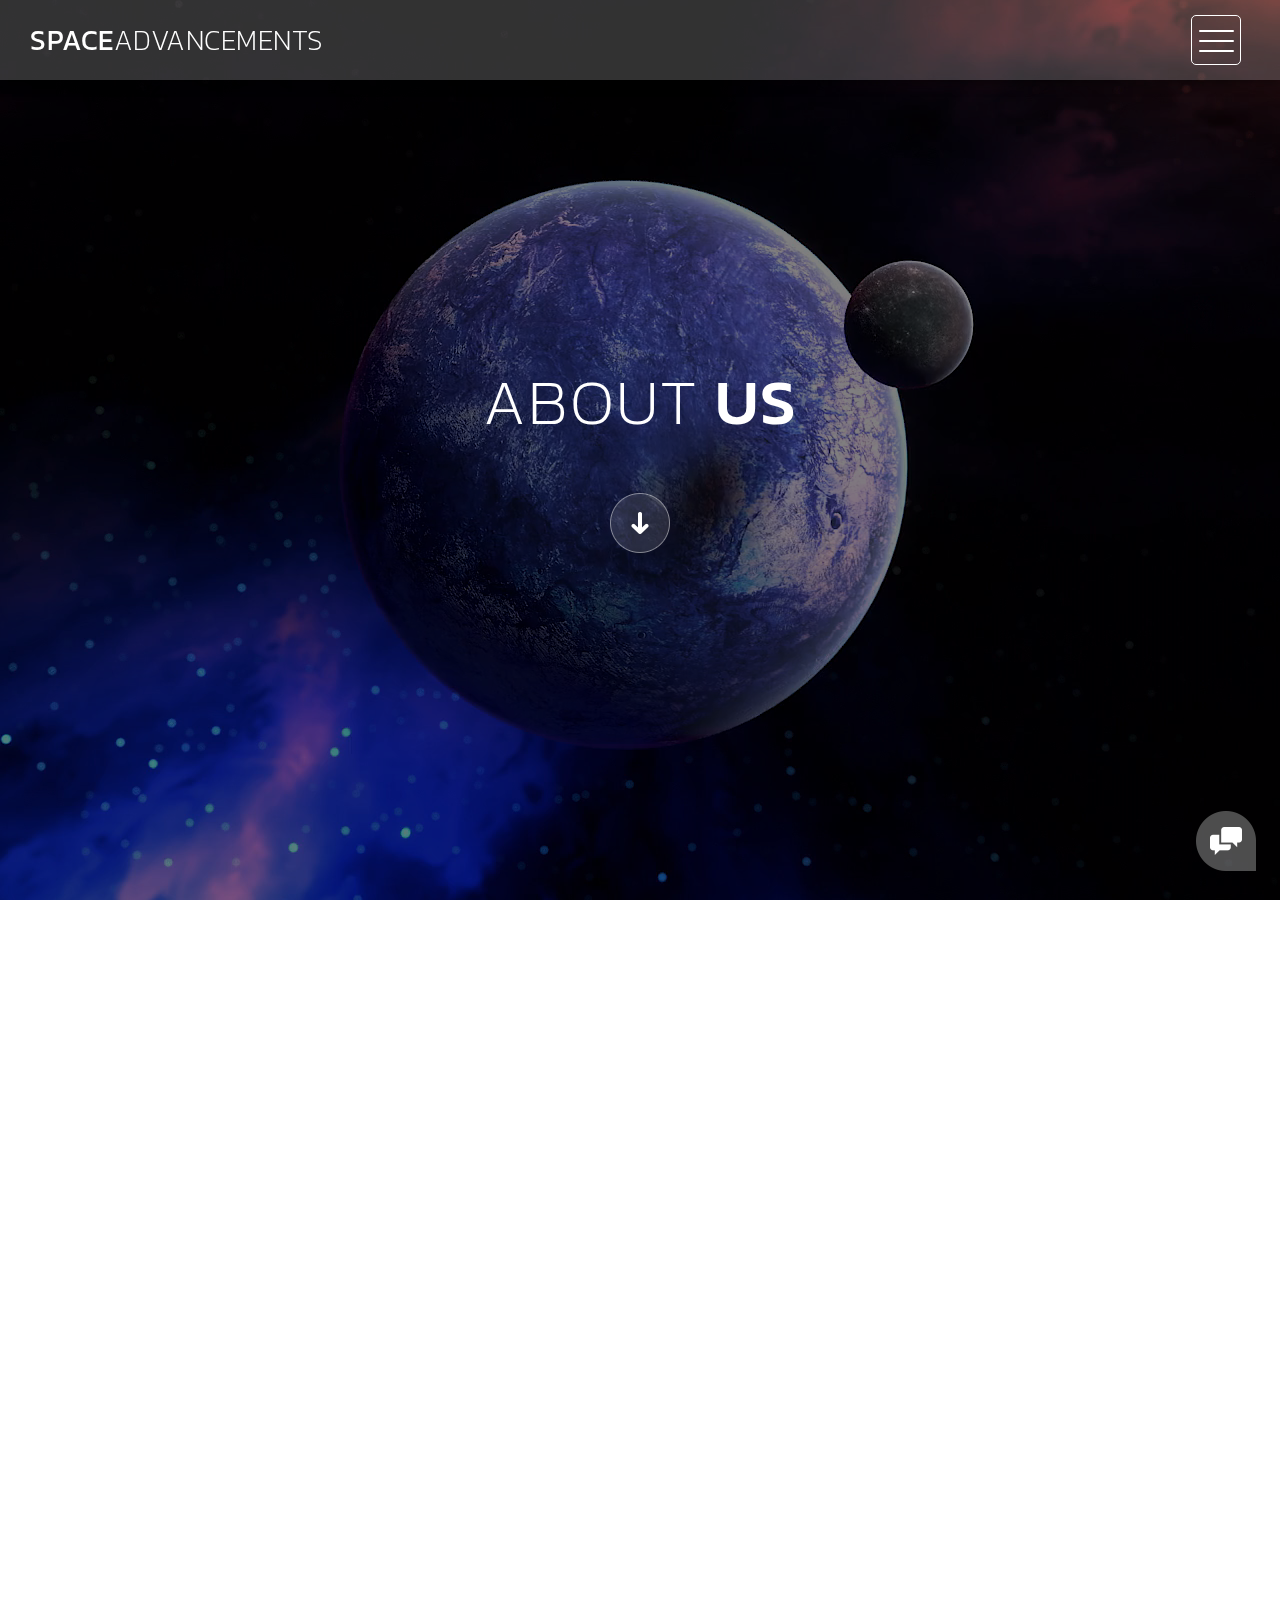
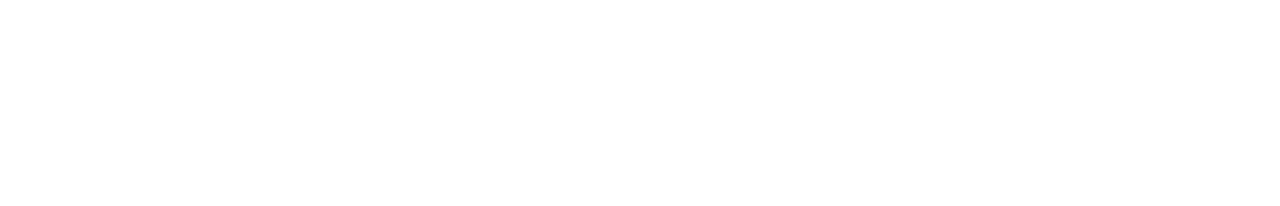
==== about.html @ 6c5a12fe "update" ====
<!DOCTYPE html>
<html>
    <head>
        <meta charset="utf-8">
        <meta http-equiv="X-UA-Compatible" content="IE=edge,chrome=1">
        <title>About - Space Advancements</title>

        <meta name="description" content="">
        <meta name="viewport" content="width=device-width, initial-scale=1">
        <link rel="apple-touch-icon" href="apple-touch-icon.png">

        <link rel="stylesheet" href="css/bootstrap.min.css">
        <link rel="stylesheet" href="css/bootstrap-theme.min.css">
        <link rel="stylesheet" href="css/fontAwesome.css">
        <link rel="stylesheet" href="css/light-box.css">
        <link rel="stylesheet" href="css/templatemo-style.css">

        <link href="https://fonts.googleapis.com/css?family=Kanit:100,200,300,400,500,600,700,800,900" rel="stylesheet">

        <script src="js/vendor/modernizr-2.8.3-respond-1.4.2.min.js"></script>
    </head>

<body>

    <nav>
        <div class="logo">
            <a href="index.html">Space<em>Advancements</em></a>
        </div>
      <div class="menu-icon">
        <span></span>
      </div>
    </nav>

    
    <div id="video-container">
        <div class="video-overlay"></div>
        <div class="video-content">
            <div class="inner">
              <h1><em>About </em>us</h1>
             
                <div class="scroll-icon">
                    <a class="scrollTo" data-scrollTo="about-us" href="#"><img src="img/scroll-icon.png" alt=""></a>
                </div>    
            </div>
        </div>
        <video autoplay="" loop="" muted>
        	<source src="Planet - 76926.mp4"/>
        </video>
    </div>

    <div class="more-about-us" id="about-us">
        <div class="container">
            
            <div class="col-md-6 col-md-offset-6">
                <div class="content">
                    <div>
                        <div class="portfolio-item">
                            <div class="thumb">
                                <!-- change video id -->
                                <a href="video.html?xtCrq6OdOaQ"><div class="hover-effect">
                                    <div class="containerc">
                                    <div class="image">
                                        <!-- change video id -->
                                        <img class="imagec" src="https://img.youtube.com/vi/xtCrq6OdOaQ/maxresdefault.jpg">
                                        <div class="middlec">
                                            <div class="textc"><svg xmlns="http://www.w3.org/2000/svg" width="50" height="50" fill="currentColor" class="bi bi-play-circle-fill" viewBox="0 0 16 16">
                                                <path d="M16 8A8 8 0 1 1 0 8a8 8 0 0 1 16 0zM6.79 5.093A.5.5 0 0 0 6 5.5v5a.5.5 0 0 0 .79.407l3.5-2.5a.5.5 0 0 0 0-.814l-3.5-2.5z"/>
                                              </svg></div>
                                          </div>
                                    </div>
                                </div>
                                </div></a>
                            </div>
                        </div>
                    </div>
                    <br>
                    <br>
                    
                    <p style="text-align: center;">Hello, welcome to SPACE ADVANCEMENTS.
                        Space Advancements notifies you the latest advancements in science and technology. Majorly focuses on advancements in space.
                        Here we bring you the most exclusive and intresting videos of science and technology in telugu. Stay tuned to finding more videos.
                        <br><br>
                        Advancements in Space, Science, Technology.
                    </p>
                    <br>
                    <div class="simple-btn">
                        
                        <div class="csr-centre">
                            <p>Follow Us On</p>
                            <br>
                        <a href="https://www.instagram.com/spaceadvancements/"><svg
                            xmlns="http://www.w3.org/2000/svg" width="16" height="16"
                            fill="currentColor" class="bi bi-instagram" viewBox="0 0 16 16">
                            <path
                                d="M8 0C5.829 0 5.556.01 4.703.048 3.85.088 3.269.222 2.76.42a3.917 3.917 0 0 0-1.417.923A3.927 3.927 0 0 0 .42 2.76C.222 3.268.087 3.85.048 4.7.01 5.555 0 5.827 0 8.001c0 2.172.01 2.444.048 3.297.04.852.174 1.433.372 1.942.205.526.478.972.923 1.417.444.445.89.719 1.416.923.51.198 1.09.333 1.942.372C5.555 15.99 5.827 16 8 16s2.444-.01 3.298-.048c.851-.04 1.434-.174 1.943-.372a3.916 3.916 0 0 0 1.416-.923c.445-.445.718-.891.923-1.417.197-.509.332-1.09.372-1.942C15.99 10.445 16 10.173 16 8s-.01-2.445-.048-3.299c-.04-.851-.175-1.433-.372-1.941a3.926 3.926 0 0 0-.923-1.417A3.911 3.911 0 0 0 13.24.42c-.51-.198-1.092-.333-1.943-.372C10.443.01 10.172 0 7.998 0h.003zm-.717 1.442h.718c2.136 0 2.389.007 3.232.046.78.035 1.204.166 1.486.275.373.145.64.319.92.599.28.28.453.546.598.92.11.281.24.705.275 1.485.039.843.047 1.096.047 3.231s-.008 2.389-.047 3.232c-.035.78-.166 1.203-.275 1.485a2.47 2.47 0 0 1-.599.919c-.28.28-.546.453-.92.598-.28.11-.704.24-1.485.276-.843.038-1.096.047-3.232.047s-2.39-.009-3.233-.047c-.78-.036-1.203-.166-1.485-.276a2.478 2.478 0 0 1-.92-.598 2.48 2.48 0 0 1-.6-.92c-.109-.281-.24-.705-.275-1.485-.038-.843-.046-1.096-.046-3.233 0-2.136.008-2.388.046-3.231.036-.78.166-1.204.276-1.486.145-.373.319-.64.599-.92.28-.28.546-.453.92-.598.282-.11.705-.24 1.485-.276.738-.034 1.024-.044 2.515-.045v.002zm4.988 1.328a.96.96 0 1 0 0 1.92.96.96 0 0 0 0-1.92zm-4.27 1.122a4.109 4.109 0 1 0 0 8.217 4.109 4.109 0 0 0 0-8.217zm0 1.441a2.667 2.667 0 1 1 0 5.334 2.667 2.667 0 0 1 0-5.334z" />
                        </svg></a>
                        <a href="https://www.youtube.com/channel/UCmhUEmgBhFQNA-5WmephMeA/featured" style="margin-left: 5px;"><svg
                            xmlns="http://www.w3.org/2000/svg" width="16" height="16"
                            fill="currentColor" class="bi bi-youtube" viewBox="0 0 16 16">
                            <path
                                d="M8.051 1.999h.089c.822.003 4.987.033 6.11.335a2.01 2.01 0 0 1 1.415 1.42c.101.38.172.883.22 1.402l.01.104.022.26.008.104c.065.914.073 1.77.074 1.957v.075c-.001.194-.01 1.108-.082 2.06l-.008.105-.009.104c-.05.572-.124 1.14-.235 1.558a2.007 2.007 0 0 1-1.415 1.42c-1.16.312-5.569.334-6.18.335h-.142c-.309 0-1.587-.006-2.927-.052l-.17-.006-.087-.004-.171-.007-.171-.007c-1.11-.049-2.167-.128-2.654-.26a2.007 2.007 0 0 1-1.415-1.419c-.111-.417-.185-.986-.235-1.558L.09 9.82l-.008-.104A31.4 31.4 0 0 1 0 7.68v-.123c.002-.215.01-.958.064-1.778l.007-.103.003-.052.008-.104.022-.26.01-.104c.048-.519.119-1.023.22-1.402a2.007 2.007 0 0 1 1.415-1.42c.487-.13 1.544-.21 2.654-.26l.17-.007.172-.006.086-.003.171-.007A99.788 99.788 0 0 1 7.858 2h.193zM6.4 5.209v4.818l4.157-2.408L6.4 5.209z" />
                        </svg></a>
                        </div>
                        <br>
                    
                    <br>
                    <p style="text-align: center;">
                        For any Business Work Please Contact Us at,
                    <br>
                        csr.contact.me@gmail.com</p>
                </div>
            </div>
        </div>
    </div>

    

    <footer>
        <div class="container-fluid">
            <div class="col-md-12">
                <p>Copyright &copy; 2021 Space Advancements 
    
    | Designed by Csr Srikanth Reddy</p>
            </div>
        </div>
    </footer>


      <!-- Modal button -->
    <div class="popup-icon">
      <button id="modBtn" class="modal-btn"><img src="img/contact-icon.png" alt=""></button>
    </div>  

    <!-- Modal -->
    <div id="modal" class="modal">
      <!-- Modal Content -->
      <div class="modal-content">
        <!-- Modal Header -->
        <div class="modal-header">
          <h3 class="header-title"><em>ASK </em>US</h3>
          <div class="close-btn"><img src="img/close_contact.png" alt=""></div>    
        </div>
        <!-- Modal Body -->
        <div class="modal-body">
          <div class="col-md-6 col-md-offset-3">
            <form id="contact" action="" method="post">
                <div class="row">
                    <div class="col-md-12">
                      <fieldset>
                        <input name="name" type="text" class="form-control" id="name" placeholder="Your name..." required="">
                      </fieldset>
                    </div>
                    <div class="col-md-12">
                      <fieldset>
                        <input name="email" type="email" class="form-control" id="email" placeholder="Your email..." required="">
                      </fieldset>
                    </div>
                    <div class="col-md-12">
                      <fieldset>
                        <textarea name="message" rows="6" class="form-control" id="message" placeholder="Your message..." required=""></textarea>
                      </fieldset>
                    </div>
                    <div class="col-md-12">
                      <fieldset>
                        <button type="submit" id="form-submit" class="btn">Send</button>
                      </fieldset>
                    </div>
                </div>
            </form>
          </div>
        </div>
      </div>
    </div>

    

    <section class="overlay-menu">
      <div class="container">
        <div class="row">
          <div class="main-menu">
              <ul>
                  
                  <li>
                      <a href="index.html">Home</a>
                  </li>
                  <li>
                      <a href="about.html">About Us</a>
                  </li>
                  <li>
                      <a href="https://www.instagram.com/spaceadvancements/">Instagram</a>
                  </li>
                  <li>
                      <a href="https://www.youtube.com/channel/UCmhUEmgBhFQNA-5WmephMeA/featured">YouTube</a>
                  </li>
              </ul>
             
          </div>
        </div>
      </div>
    </section>

    <script src="https://ajax.googleapis.com/ajax/libs/jquery/1.11.2/jquery.min.js"></script>
    <script>window.jQuery || document.write('<script src="js/vendor/jquery-1.11.2.min.js"><\/script>')</script>

    <script src="js/vendor/bootstrap.min.js"></script>
    
    <script src="js/plugins.js"></script>
    <script src="js/main.js"></script>

</body>
</html>
---- css/light-box.css ----
/* LIGHT BOX */

body:after {
  content: url(../img/close.png) url(../img/loading.gif) url(../img/prev.png) url(../img/next.png);
  display: none;
}

body.lb-disable-scrolling {
  overflow: hidden;
}

.lightboxOverlay {
  max-height: 100%;
  overflow-y: scroll;
  position: absolute;
  top: 0;
  left: 0;
  z-index: 99999;
  background-color: black;
  filter: progid:DXImageTransform.Microsoft.Alpha(Opacity=80);
  opacity: 0.8;
  display: none;
}

.lightbox {
  position: absolute;
  margin-top: 0%;
  left: 0;
  width: 100%;
  z-index: 100000;
  text-align: center;
  line-height: 0;
  font-weight: normal;
}

.lightbox .lb-image {
  display: block;
  height: auto;
  max-width: inherit;
  max-height: none;
  border-radius: 5px;

  /* Image border */
  border: 10px solid white;
}

.lightbox a img {
  border: none;
}

.lb-outerContainer {
  position: relative;
  *zoom: 1;
  width: 250px;
  height: 250px;
  margin: 0 auto;
  border-radius: 4px;

  /* Background color behind image.
     This is visible during transitions. */
  background-color: white;
}

.lb-outerContainer:after {
  content: "";
  display: table;
  clear: both;
}

.lb-loader {
  position: absolute;
  top: 43%;
  left: 0;
  height: 25%;
  width: 100%;
  text-align: center;
  line-height: 0;
}

.lb-cancel {
  display: block;
  width: 32px;
  height: 32px;
  margin: 0 auto;
  background: url(../img/loading.gif) no-repeat;
}

.lb-nav {
  position: absolute;
  top: 0;
  left: 0;
  height: 100%;
  width: 100%;
  z-index: 10;
}

.lb-container > .nav {
  left: 0;
}

.lb-nav a {
  outline: none;
  background-image: url('[data-uri]');
}

.lb-prev, .lb-next {
  height: 100%;
  cursor: pointer;
  display: block;
}

.lb-nav a.lb-prev {
  width: 34%;
  left: 0;
  float: left;
  background: url(../img/prev.png) left 48% no-repeat;
  filter: progid:DXImageTransform.Microsoft.Alpha(Opacity=0);
  opacity: 0;
  -webkit-transition: opacity 0.6s;
  -moz-transition: opacity 0.6s;
  -o-transition: opacity 0.6s;
  transition: opacity 0.6s;
}

.lb-nav a.lb-prev:hover {
  filter: progid:DXImageTransform.Microsoft.Alpha(Opacity=100);
  opacity: 1;
}

.lb-nav a.lb-next {
  width: 64%;
  right: 0;
  float: right;
  background: url(../img/next.png) right 48% no-repeat;
  filter: progid:DXImageTransform.Microsoft.Alpha(Opacity=0);
  opacity: 0;
  -webkit-transition: opacity 0.6s;
  -moz-transition: opacity 0.6s;
  -o-transition: opacity 0.6s;
  transition: opacity 0.6s;
}

.lb-nav a.lb-next:hover {
  filter: progid:DXImageTransform.Microsoft.Alpha(Opacity=100);
  opacity: 1;
}

.lb-dataContainer {
  margin: 0 auto;
  padding-top: 5px;
  *zoom: 1;
  width: 100%;
  -moz-border-radius-bottomleft: 4px;
  -webkit-border-bottom-left-radius: 4px;
  border-bottom-left-radius: 4px;
  -moz-border-radius-bottomright: 4px;
  -webkit-border-bottom-right-radius: 4px;
  border-bottom-right-radius: 4px;
}

.lb-dataContainer:after {
  content: "";
  display: table;
  clear: both;
}

.lb-data {
  padding: 0 4px;
  color: #ccc;
}

.lb-data .lb-details {
  width: 85%;
  float: left;
  text-align: left;
  line-height: 1.1em;
}

.lb-data .lb-caption {
  font-size: 13px;
  font-weight: bold;
  line-height: 1em;
}

.lb-data .lb-caption a {
  color: #4ae;
}

.lb-data .lb-number {
  margin-top: 15px;
  display: block;
  clear: left;
  padding-bottom: 1em;
  font-size: 13px;
  color: #999999;
}

.lb-data .lb-close {
  display: block;
  float: right;
  width: 30px;
  height: 30px;
  background: url(../img/close.png) top right no-repeat;
  text-align: right;
  outline: none;
  filter: progid:DXImageTransform.Microsoft.Alpha(Opacity=70);
  opacity: 0.7;
  -webkit-transition: opacity 0.2s;
  -moz-transition: opacity 0.2s;
  -o-transition: opacity 0.2s;
  transition: opacity 0.2s;
}

.lb-data .lb-close:hover {
  cursor: pointer;
  filter: progid:DXImageTransform.Microsoft.Alpha(Opacity=100);
  opacity: 1;
}
---- css/templatemo-style.css ----
/*

Highway Template

https://templatemo.com/tm-520-highway

*/
.csr-centre{
  text-align: center;
}


.containerc {
  position: relative;
}

.imagec {
  opacity: 1;
  display: block;
  width: 100%;
  height: auto;
  transition: .5s ease;
  backface-visibility: hidden;
}

.middlec {
  transition: .5s ease;
  opacity: 0;
  position: absolute;
  top: 50%;
  left: 50%;
  transform: translate(-50%, -50%);
  -ms-transform: translate(-50%, -50%);
  text-align: center;
}

.containerc:hover .imagec {
  opacity: 0.3;
}

.containerc:hover .middlec {
  opacity: 1;
}

.textc {
  color: white;
  font-size: 16px;
  padding: 16px 32px;
}





.containerp {
  position: relative;
  overflow: hidden;
  width: 100%;
  padding-top: 56.25%; /* 16:9 Aspect Ratio (divide 9 by 16 = 0.5625) */
}

/* Then style the iframe to fit in the container div with full height and width */
.responsive-iframe {
  position: absolute;
  top: 0;
  left: 0;
  bottom: 0;
  right: 0;
  width: 100%;
  height: 100%;
}

body {
  font-family: 'Kanit', sans-serif;
}

body::-webkit-scrollbar {
  width: 8px;
  height: 8px;
  background-color: rgba(0, 0, 0, 0.9);
}
/* Add a thumb */
body::-webkit-scrollbar-thumb {
    background: rgba(250, 250, 250, 0.5);
}

body, html {
  height: 100%;
  min-height: 100%;
  overflow-x: hidden;
}


.page-heading {
  background-image: url(../img/heading_bg.png);
  background-repeat: no-repeat;
  background-size: cover;
  background-position: center center;
  width: 100%;
  text-align: center;
}

.page-heading .heading-content h1 {
  font-size: 32px;
  text-transform: uppercase;
  color: #fff;
  letter-spacing: 1px;
  background-color: rgba(250,250,250,0.1);
  display: inline-block;
  margin-bottom: 0;
  margin-top: 220px;
  padding: 20px 60px;
}

.page-heading .heading-content em {
  font-style: normal;
  font-weight: 200;
}



/* Nav Bar */

nav .logo {
  float: left;
  margin-left: 30px;
}

nav .logo a {
  font-size: 28px;
  line-height: 80px;
  text-transform: uppercase;
  color: #fff;
  text-decoration: none;
  letter-spacing: 0.5px;
}

nav .logo em {
  font-style: normal;
  font-weight: 200;
}

nav {
  background: rgba(250,250,250,0.2);
  height: 80px;
  position: fixed;
  width: 100%;
  left: 0;
  top: 0;
  z-index: 300;
  box-shadow: 0px 2px 10px 0px rgba(0,0,0,0.5);
}

.menu-icon {
  background: transparent;
  border: 1px solid #fff;
  width: 50px;
  height: 50px;
  margin: 15px 39px 0 auto;
  position: relative;
  cursor: pointer;
  transition: background 0.5s;
  border-radius: 5px;
}

.menu-icon span,
.menu-icon span:before,
.menu-icon span:after {
  cursor: pointer;
  border-radius: 1px;
  height: 2px;
  width: 35px;
  background: white;
  position: absolute;
  left: 15%;
  top: 50%;
  display: block;
  content: '';
  transition: all 0.5s ease-in-out;
}

.menu-icon span:before {
  left: 0;
  top: -10px;
}

.menu-icon span:after {
  left: 0;
  top: 10px;
}

.menu-icon.active {
  background: rgba(250,250,250,0.2);
}

.menu-icon.active span {
  background-color: transparent;
}

.menu-icon.active span:before,
.menu-icon.active span:after {
  top: 0;
}

.menu-icon.active span:before {
  transform: rotate(135deg);
}

.menu-icon.active span:after {
  transform: rotate(-135deg);
}
/* Menu */

.overlay-menu {
  background: rgba(0, 0, 0, 0.95);
  color: #ffffff;
  position: fixed;
  z-index: 100;
  left: 0;
  top: 0;
  height: 100%;
  overflow-y: auto;
  -webkit-overflow-scrolling: touch;
  width: 100%;
  padding: 50px 0;
  opacity: 0;
  text-align: center;
  transform: translateY(-100%);
  transition: all 0.5s;
}

.overlay-menu.open {
  opacity: 1;
  transform: translateY(0%);
}

.overlay-menu .main-menu {
  transform: translateY(50%);
  opacity: 0;
  transition: all 0.3s;
  transition-delay: 0s;
}

.overlay-menu.open .main-menu {
  transition: all 0.7s;
  transition-delay: 0.7s;
  opacity: 1;
  transform: translateY(0%);
}

.overlay-menu .main-menu:nth-child(2) {
  transition-delay: 0s;
}

.overlay-menu.open .main-menu:nth-child(2) {
  transition-delay: 1.25s;
}

.overlay-menu {
  overflow: scroll;
}

.overlay-menu::-webkit-scrollbar {
  display: none;
}

.overlay-menu ul {
  list-style: none;
  margin-top: 80px;
  padding: 0px;
}
.overlay-menu ul li {
  padding: 15px 0px;
}

.overlay-menu ul li a {
  font-size: 24px;
  font-weight: 300;
  color: #fff;
  text-decoration: none;
  transition: all 0.5s;
}

.overlay-menu ul li a:hover {
  color: rgba(250,250,250,0.5);
}


.overlay-menu p {
  margin-top: 60px;
  font-size: 13px;
  text-transform: uppercase;
  color: #fff;
  font-weight: 200;
  letter-spacing: 0.5px;
  text-align: center;
}



#video-container  {
  position: relative;
  width: 100%;
  height: 100%;
  overflow: hidden;
  z-index: 1;
}

#video-container video,
.video-overlay {
  position: absolute;
  left: 50%;
  top: 50%;
  transform: translate(-50%, -50%);
  min-width: 100%;
  min-height: 100%;
}

#video-container .video-overlay {
  z-index: 9999;
  background: rgba(0,0,0,0.5);
  width: 100%;
}

#video-container .video-content {
  z-index: 99999;
  position: absolute;
  height: 100%;
  width: 100%;
}

#video-container .video-content .inner {
  height: 100%;
  width: 100%;
  display: flex;
  justify-content: center;
  align-items: center;
  flex-flow: column wrap;
}

#video-container .video-content .inner h1 {
  font-size: 64px;
  text-transform: uppercase;
  color: #fff;
  letter-spacing: 2px;
  font-weight: 500;
  text-align: center;
}

#video-container .video-content .inner em {
  font-style: normal;
  font-weight: 200;
}


#video-container .video-content .inner p {
  color: #fff;
  font-size: 22px;
  font-weight: 200;
  letter-spacing: 1.5px;
  text-align: center;
  padding: 0px 30px;
}

#video-container .video-content .inner a {
  color: #fff;
  text-decoration: underline;
}

#video-container .video-content .inner .scroll-icon {
  margin-top: 45px;
}

.full-screen-portfolio .container-fluid,
.full-screen-portfolio .col-md-4, .col-md-8 {
  padding-left: 0px;
  padding-right: 0px;
}


.portfolio-item img {
  width: 100%;
  overflow: hidden;
}

.portfolio-item .thumb {
  position: relative;
}


.portfolio-item .hover-effect .hover-content {
    position: absolute;
    text-align: left;
    width: 100%;
    bottom: 0;
    left: 0;
}


.full-screen-portfolio .portfolio-item h1 {
  position: relative;
  font-size: 22px;
  text-transform: uppercase;
  color: #fff;
  display: inline-block;
  padding-left: 20px;
  line-height: 15px;
  transform: translateY(25px);
  transition: .5s ease-in-out;
  letter-spacing: 0.5px;
 }

 .full-screen-portfolio .portfolio-item em {
  font-style: normal;
  font-weight: 200;
 }

.full-screen-portfolio .portfolio-item:hover h1 {
  transform: translateY(0);
 }

.full-screen-portfolio .portfolio-item p {
  padding-left: 20px;
  font-weight: 300!important;
  letter-spacing: 0.5px;
  font-size: 14px;
  color: #fff;
  opacity: 0;
  transform: translateY(10px);
  transition: .5s ease-in-out;
  text-transform: uppercase;
 }

 .full-screen-portfolio .portfolio-item {
 text-align: center;
 line-height: 150%;
 text-transform: lowercase;
 cursor: pointer;
}

.full-screen-portfolio .portfolio-item:hover p {
  opacity: 1;
  transform: translateY(0);
 }




.popup-icon {
  position: fixed;
  bottom: 30px;
  right: 30px;
  z-index: 300;
  display: inline-block;
  width: 60px;
  height: 60px;
}

.popup-icon button {
  background-color: transparent;
  outline: none;
  border: none;
}

.modal-btn img {
  width: 60px;
  height: 60px;
}

/* Modal */
.modal {
  background-color: rgba(0,0,0,.95);
  display: none;
  overflow: auto;
  position: fixed;
  z-index: 1000;
  top: 0;
  left: 0;
  width: 100%;
  height: 100%;
  transform: all 0.6s;
  overflow: scroll;
}

.modal::-webkit-scrollbar {
  display: none;
}

/* Modal Content */
.modal-content {
  text-align: center;
  position: relative;
  top: 0;
  width: 100%;
  margin: 0 auto;
  background-color: transparent;
}
.modal-animated-in {
  animation: totop-in .6s ease;
}
.modal-animated-out {
  animation: totop-out .6s ease forwards;
}
.modal-header {
  border-bottom: none;
}
.modal-header h3 {
  color: #fff;
  font-weight: 400;
  letter-spacing: 1px;
  font-size: 64px;
  margin-top: 5%;
  border-bottom: none;
  margin-bottom: 20px;
}

.modal-header em {
  font-style: normal;
  font-weight: 200;
}

.modal-content .close-btn {
  position: absolute;
  z-index: 99999999;
  color: #fff;
  right: 38px;
  top: 15px;
  width: 50px;
  height: 50px;
  text-align: center;
  cursor: pointer;
}

.modal-body {
  text-align: center;
  margin: 0 auto;
}

.modal-body input {
  border-radius: 5px;
  padding-left: 15px;
  font-size: 14px;
  font-weight: 200;
  color: #fff;
  background-color: rgba(250, 250, 250, 0.15);
  outline: none;
  border: none;
  box-shadow: none;
  line-height: 40px;
  height: 40px;
  width: 60%;
  margin-left: auto;
  margin-right: auto;
  margin-bottom: 25px;
}

.modal-body textarea {
  border-radius: 5px;
  padding-left: 15px;
  padding-top: 10px;
  font-size: 14px;
  font-weight: 200;
  color: #fff;
  background-color: rgba(250, 250, 250, 0.15);
  outline: none;
  border: none;
  box-shadow: none;
  height: 165px;
  max-height: 220px;
  width: 60%;
  margin-left: auto;
  margin-right: auto;
  max-width: 100%;
  margin-bottom: 25px;
}

.modal-body button {
  border-radius: 0px;
  font-size: 13px;
  text-transform: uppercase;
  font-weight: 600;
  background-color: transparent;
  color: #fff;
  letter-spacing: 2px;
  border-bottom: 3px solid #fff;
  display: inline-block;
  padding: 0px 0px 3px 0px;
  transition: all 0.5s;
  border-top: none;
  border-right: none;
  border-left: none;
}

.modal-body button:hover {
  color: rgba(250,250,250,0.5);
  border-color: rgba(250,250,250,0.5);
  outline: none;
}

/* Keyframes */
@keyframes totop-in {
  0% {
    top: 600px;
    opacity: 0;
  }
  100% {
    top: 0%;
    opacity: 1;
  }  
}

@keyframes totop-out {
  0% {
    top: 0px;
    opacity: 1;
  }
  100% {
    top: -100%;
    opacity: 0;
  }  
}



footer {
  width: 100%;
  height: 80px;
  background-color: #313131;
}

footer p {
  text-align: center;
  color: #fff;
  font-weight: 200;
  font-size: 13px;
  text-transform: uppercase;
  padding-top: 33px;
  letter-spacing: 0.5px;
}

footer a {
  color: #aaa;
  text-decoration: none;
}

footer a:hover {
  text-decoration: none;
  color: #aaa;
}



.masonry-portfolio .container-fluid {
  padding-right: 0px;
  padding-left: 0px;
}

.masonry .col-md-4, .masonry .col-md-8 {
  padding-right: 0px;
  padding-left: 0px;
}

.masonry {
  width: 100%;
  background-color: transparent;
  position: relative;
}

.masonry .item {
  display: inline-block;
  float: left;
}

.masonry .first-item {
  margin-bottom: -0.5px;
}

.masonry .last-item {
  float: left;
}

.masonry .item img {
  width: 100%;
  overflow-y: hidden;
}

.masonry .item .thumb {
  position: relative;
}

.masonry .item .hover-effect .hover-content {
    position: absolute;
    text-align: left;
    width: 100%;
    bottom: 5px;
    left: 0;
}


.masonry .item h1 {
  position: relative;
  font-size: 22px;
  text-transform: uppercase;
  color: #fff;
  display: inline-block;
  padding-left: 20px;
  line-height: 15px;
  transform: translateY(25px);
  transition: .5s ease-in-out;
  letter-spacing: 0.5px;
 }

.masonry .item em {
  font-style: normal;
  font-weight: 200;
 }

.masonry .item:hover h1 {
  transform: translateY(0);
 }

.masonry .item p {
  padding-left: 20px;
  font-weight: 300!important;
  letter-spacing: 0.5px;
  font-size: 14px;
  color: #fff;
  opacity: 0;
  transform: translateY(10px);
  transition: .5s ease-in-out;
  text-transform: uppercase;
 }

.masonry .item {
 text-align: center;
 line-height: 150%;
 text-transform: lowercase;
 cursor: pointer;
}

.masonry .item:hover p {
  opacity: 1;
  transform: translateY(0);
 }




.grid-portfolio {
  padding: 65px 0px;
  background-color: #232323;
}

.grid-portfolio .portfolio-item {
  margin: 15px 0px;
}

.portfolio-item .hover-effect .hover-content {
    position: absolute;
    text-align: left;
    width: 100%;
    bottom: 5px;
    left: 0;
}


.grid-portfolio .portfolio-item h1 {
  position: relative;
  font-size: 22px;
  text-transform: uppercase;
  color: #fff;
  display: inline-block;
  padding-left: 20px;
  line-height: 15px;
  transform: translateY(25px);
  transition: .5s ease-in-out;
  letter-spacing: 0.5px;
 }

 .grid-portfolio .portfolio-item em {
  font-style: normal;
  font-weight: 200;
 }

.grid-portfolio .portfolio-item:hover h1 {
  transform: translateY(0);
 }

.grid-portfolio .portfolio-item p {
  padding-left: 20px;
  font-weight: 300!important;
  letter-spacing: 0.5px;
  font-size: 14px;
  color: #fff;
  opacity: 0;
  transform: translateY(10px);
  transition: .5s ease-in-out;
  text-transform: uppercase;
 }

.grid-portfolio .portfolio-item:hover p {
  opacity: 1;
  transform: translateY(0);
 }

 .grid-portfolio .load-more-button {
  margin-top: 15px;
 }

 .grid-portfolio .load-more-button a {
  width: 100%;
  height: 80px;
  display: inline-block;
  text-align: center;
  line-height: 80px;
  font-size: 15px;
  text-transform: uppercase;
  text-decoration: none;
  letter-spacing: 1px;
  color: #fff;
  background-color: #313131;
  transition: all 0.5s;
 }

 .grid-portfolio .load-more-button a:hover {
  color: rgba(250,250,250,0.5);
 }




 .services {
  background-color: #232323;
  padding: 65px 0px;
 }

 .services .service-item {
  margin: 15px 0px;
  padding: 20px;
  text-align: center;
  transition: all 0.5s;
 }

  .services .service-item:hover {
    background-color: #313131;
  }

 .services .service-item .icon {
  width: 50px;
  height: 50px;
  text-align: center;
  display: inline-block;
  line-height: 50px;
 }

.services .service-item .icon img {
  max-width: 100%;
}

.services .service-item h4 {
  margin-top: 20px;
  color: #fff;
  font-size: 20px;
  text-transform: capitalize;
  letter-spacing: 0.5px;
  font-weight: 300;
}

.services .service-item p {
  color: #bbb;
  font-size: 16px;
  font-weight: 300;
  line-height: 28px;
}



.more-about-us {
  background-image: url(../img/black-hole-5868615.jpg);
  background-repeat: no-repeat;
  background-attachment: fixed;
  background-size: cover;
  background-position: center center;
  width: 100%;
  text-align: center;
}

.more-about-us .content {
  background-color: rgba(0,0,0,0.8);
  text-align: left;
  padding: 150px 60px;
  color: #fff;
}

.more-about-us .content h2 {
  margin-top: 0px;
  font-size: 34px;
  font-weight: 300;
  letter-spacing: 0.5px;
  margin-bottom: 5px;
}

.more-about-us .content span {
  font-size: 16px;
  font-weight: 200;
  display: inline-block;
  margin-bottom: 30px;
  letter-spacing: 0.5px;
}

.more-about-us .content p {
  color: #fff;
  font-size: 16px;
  font-weight: 300;
  line-height: 28px;
}

.more-about-us .content .simple-btn {
  margin-top: 30px;
}

.more-about-us .content .simple-btn a {
  font-size: 13px;
  text-transform: uppercase;
  font-weight: 600;
  background-color: transparent;
  color: #fff;
  letter-spacing: 2px;
  padding-bottom: 3px;
  text-decoration: none;
  transition: all 0.5s;
  align-items: center;
}

.more-about-us .content .simple-btn a:hover {
  opacity: 0.5;
}



.pricing-tables {
  padding: 65px 0px;
  background-color: #232323;
}

.pricing-tables .table-item {
  padding: 60px 0px;
  margin: 15px 0px;
  text-align: center;
  background-color: #313131;
}

.pricing-tables .table-item h4 {
  margin-top: 0px;
  font-size: 36px;
  font-weight: 200;
  color: #f4dd5b;
  letter-spacing: 0.5px;
}

.pricing-tables .table-item span {
  font-size: 17px;
  display: inline-block;
  color: #aaa;
  letter-spacing: 0.5px;
  text-transform: capitalize;
  border-bottom: 1px solid #414141;
  width: 100%;
  padding-bottom: 40px;
}

.pricing-tables .table-item ul {
  list-style: none;
  padding: 0;
  margin-top: 35px;
}

.pricing-tables .table-item ul li {
  font-size: 15px;
  font-weight: 300;
  color: #fff;
  letter-spacing: 0.5px;
  margin: 15px 0px;
}

.pricing-tables .table-item .simple-btn {
  margin-top: 40px;
  padding-bottom: 10px;
}

.pricing-tables .table-item .simple-btn a {
  font-size: 13px;
  text-transform: uppercase;
  font-weight: 600;
  background-color: transparent;
  color: #f4dd5b;
  letter-spacing: 2px;
  border-bottom: 3px solid #f4dd5b;
  padding-bottom: 3px;
  text-decoration: none;
  transition: all 0.5s;
}

.pricing-tables .table-item .simple-btn a:hover {
  opacity: 0.5;
}

.pricing-tables .premium-item {
  background-color: #f4dd5b;
}

.pricing-tables .premium-item h4, .pricing-tables .premium-item span, .pricing-tables .premium-item ul li, .pricing-tables .premium-item .simple-btn a {
  color: #232323;
  border-color: #232323;
}



.blog-entries {
  padding: 80px 0px;
  background-color: #232323;
}


.blog-entries .blog-posts {
  margin-right: 30px;
}


.blog-post {
  border-bottom: 1px solid #414141;
  padding-bottom: 65px;
  margin-bottom: 60px;
}

.blog-post img {
  width: 100%;
  overflow-y: hidden;
}

.blog-post .text-content {
  margin-top: 30px;
}

.blog-post .text-content span {
  font-size: 16px;
  font-weight: 200;
  color: #fff;
  letter-spacing: 0.5px;
}

.blog-post .text-content span a {
  color: #f4dd5b;
  text-decoration: none;
}

.blog-post .text-content h2 {
  margin-top: 5px;
  font-size: 36px;
  color: #fff;
  letter-spacing: 0.5px;
  text-transform: capitalize;
  font-weight: 300;
}

.blog-post .text-content p {
  color: #bbb;
  font-size: 16px;
  font-weight: 300;
  line-height: 28px;
  margin-top: 20px;
}

.blog-post .text-content .simple-btn {
  margin-top: 25px;
}

.blog-post .text-content .simple-btn a {
  font-size: 13px;
  text-transform: uppercase;
  font-weight: 600;
  background-color: transparent;
  color: #fff;
  letter-spacing: 2px;
  border-bottom: 3px solid #fff;
  padding-bottom: 3px;
  text-decoration: none;
  transition: all 0.5s;
}

.blog-post .text-content .simple-btn a:hover {
  opacity: 0.5;
}

.blog-entries .page-number {
  padding: 0;
  margin: 0;
  list-style: none;
}

.blog-entries .page-number li {
  display: inline-block;
  margin-right: 3px;
}

.blog-entries .page-number li:last-child {
  margin-right: 0px;
}

.blog-entries .page-number li.active a {
  color: #232323;
  background-color: #fff;
}

.blog-entries .page-number li.active a:hover {
  opacity: 1;
}

.blog-entries .page-number li a {
  font-size: 18px;
  color: #fff;
  text-decoration: none;
  width: 50px;
  height: 50px;
  display: inline-block;
  line-height: 50px;
  text-align: center;
  background-color: #414141;
  transition: all 0.5s;
}

.blog-entries .page-number li a:hover {
  opacity: 0.5;
}

.single-blog-post {
  margin-right: 30px;
}

.single-blog-post img {
  width: 100%;
  overflow-y: hidden;
}

.single-blog-post .text-content {
  margin-top: 20px;
}

.single-blog-post .text-content span {
  font-size: 16px;
  font-weight: 200;
  color: #fff;
  letter-spacing: 0.5px;
  border-bottom: 1px solid #414141;
  padding-bottom: 25px;
  display: inline-block;
  width: 100%;
  margin-bottom: 0px;
}

.single-blog-post .text-content span a {
  color: #f4dd5b;
  text-decoration: none;
}

.single-blog-post .text-content h2 {
  margin-top: 0px;
  font-size: 36px;
  color: #fff;
  letter-spacing: 0.5px;
  text-transform: capitalize;
  font-weight: 300;
}

.single-blog-post .text-content p {
  color: #bbb;
  font-size: 16px;
  font-weight: 300;
  line-height: 28px;
  margin-top: 20px;
  margin-bottom: 30px;
}

.single-blog-post .tags-share {
  border-top: 1px solid #414141;
  border-bottom: 1px solid #414141;
  padding: 8px 0px 10px 0px;
}

.single-blog-post .tags-share ul {
  padding: 0;
  margin: 0;
  list-style: none;
}

.single-blog-post .tags-share ul li:first-child {
  color: #fff;
  font-size: 16px;
  font-weight: 200;
  letter-spacing: 0.5px;
}

.single-blog-post .tags-share ul li {
  display: inline-block;
  color: #fff;
}

.single-blog-post .tags-share ul li a {
  font-size: 16px;
  font-weight: 200;
  letter-spacing: 0.5px;
  color: #f4dd5b;
  text-decoration: none;
  transition: all 0.5s;
}

.single-blog-post .tags-share ul li a:hover {
  opacity: 0.5;
}

.single-blog-post .tags-share .share {
  text-align: right;
}

.blog-entries .search input {
  background-color: rgba(250,250,250,0.1);
  width: 100%;
  height: 50px;
  line-height: 50px;
  padding-left: 15px;
  color: #fff;
  font-size: 15px;
  font-weight: 300;
  border-radius: 0px;
  outline: none;
  border: none;
}

.sidebar-heding h2 {
  font-size: 20px;
  text-transform: capitalize;
  color: #fff;
  margin-top: 40px;
  letter-spacing: 0.5px;
  padding-bottom: 10px;
  border-bottom: 1px solid #414141;
  margin-bottom: 20px;
}

.archives ul, .categories ul {
  margin-top: -5px;
  padding: 0;
  list-style: none;
}

.archives ul li, .categories ul li {
  margin-bottom: 12px; 
}

.archives ul li:last-child, .categories ul li:last-child {
  margin-bottom: 0px; 
}

.archives ul li a, .categories ul li a {
  font-size: 15px;
  font-weight: 200;
  color: #fff;
  text-decoration: none;
  letter-spacing: 0.5px;
  transition: all 0.5s;
}


.archives ul li a:hover, .categories ul li a:hover {
  opacity: 0.5;
}

.recent-posts ul {
  padding: 0;
  list-style: none;
}

.recent-posts ul li {
  margin-bottom: 15px;
}

.recent-posts ul a {
  text-decoration: none;
}

.recent-posts ul li img {
  display: inline-block;
  max-width: 100%;
  margin-right: 15px;
}

.recent-posts ul li .text {
  display: inline-block;
}

.recent-posts ul li h6 {
  margin-bottom: 5px;
  padding-top: 0px;
  margin-top: 0px;
  display: block;
  font-size: 16px;
  color: #fff;
  letter-spacing: 0.5px;
}

.recent-posts ul li span {
  display: inline-block;
  font-size: 14px;
  font-weight: 200;
  color: #f4dd5b;
}


.latest-gallery ul {
  padding: 0;
  margin: 0;
  list-style: none;
}

.latest-gallery ul li {
  display: inline-block;
  max-width: 59px;
  overflow-y: hidden;
  margin-bottom: 3px;
  margin-right: 1px;
}

.latest-gallery ul li:nth-child(4){
  margin-right: 0px;
}

.latest-gallery ul li:nth-child(8){
  margin-right: 0px;
}

.latest-gallery ul li img {
  width: 100%;
  transition: all 0.5s;
}

.latest-gallery ul li img:hover {
  cursor: pointer;
  opacity: 0.5;
}




@media (max-width: 530px) {

  .modal-header h3 {
    margin-top: 15%;
  }

  .modal-body input {
    width: 100%;
  }

  .modal-body textarea {
    width: 100%;
  }

  .modal-content {
    padding-bottom: 40px;
  }

  .grid-portfolio {
    padding: 0px 0px;
  }

  .grid-portfolio .portfolio-item {
    margin: 30px 0px;
  }

  .grid-portfolio .load-more-button {
    padding-bottom: 30px;
  }

  .more-about-us .content {
    padding: 60px 30px;
  }

}


@media (max-width: 992px) {

  .blog-entries .blog-posts {
    margin-right: 0px;
  }

  .single-blog-post {
    margin-right: 0px;
    margin-bottom: 80px;
  }

  .blog-entries .page-number {
    margin-bottom: 80px;
  }

  .single-blog-post .tags-share .tags {
    text-align: center;
  }

  .single-blog-post .tags-share .share {
    text-align: center;
  }

}
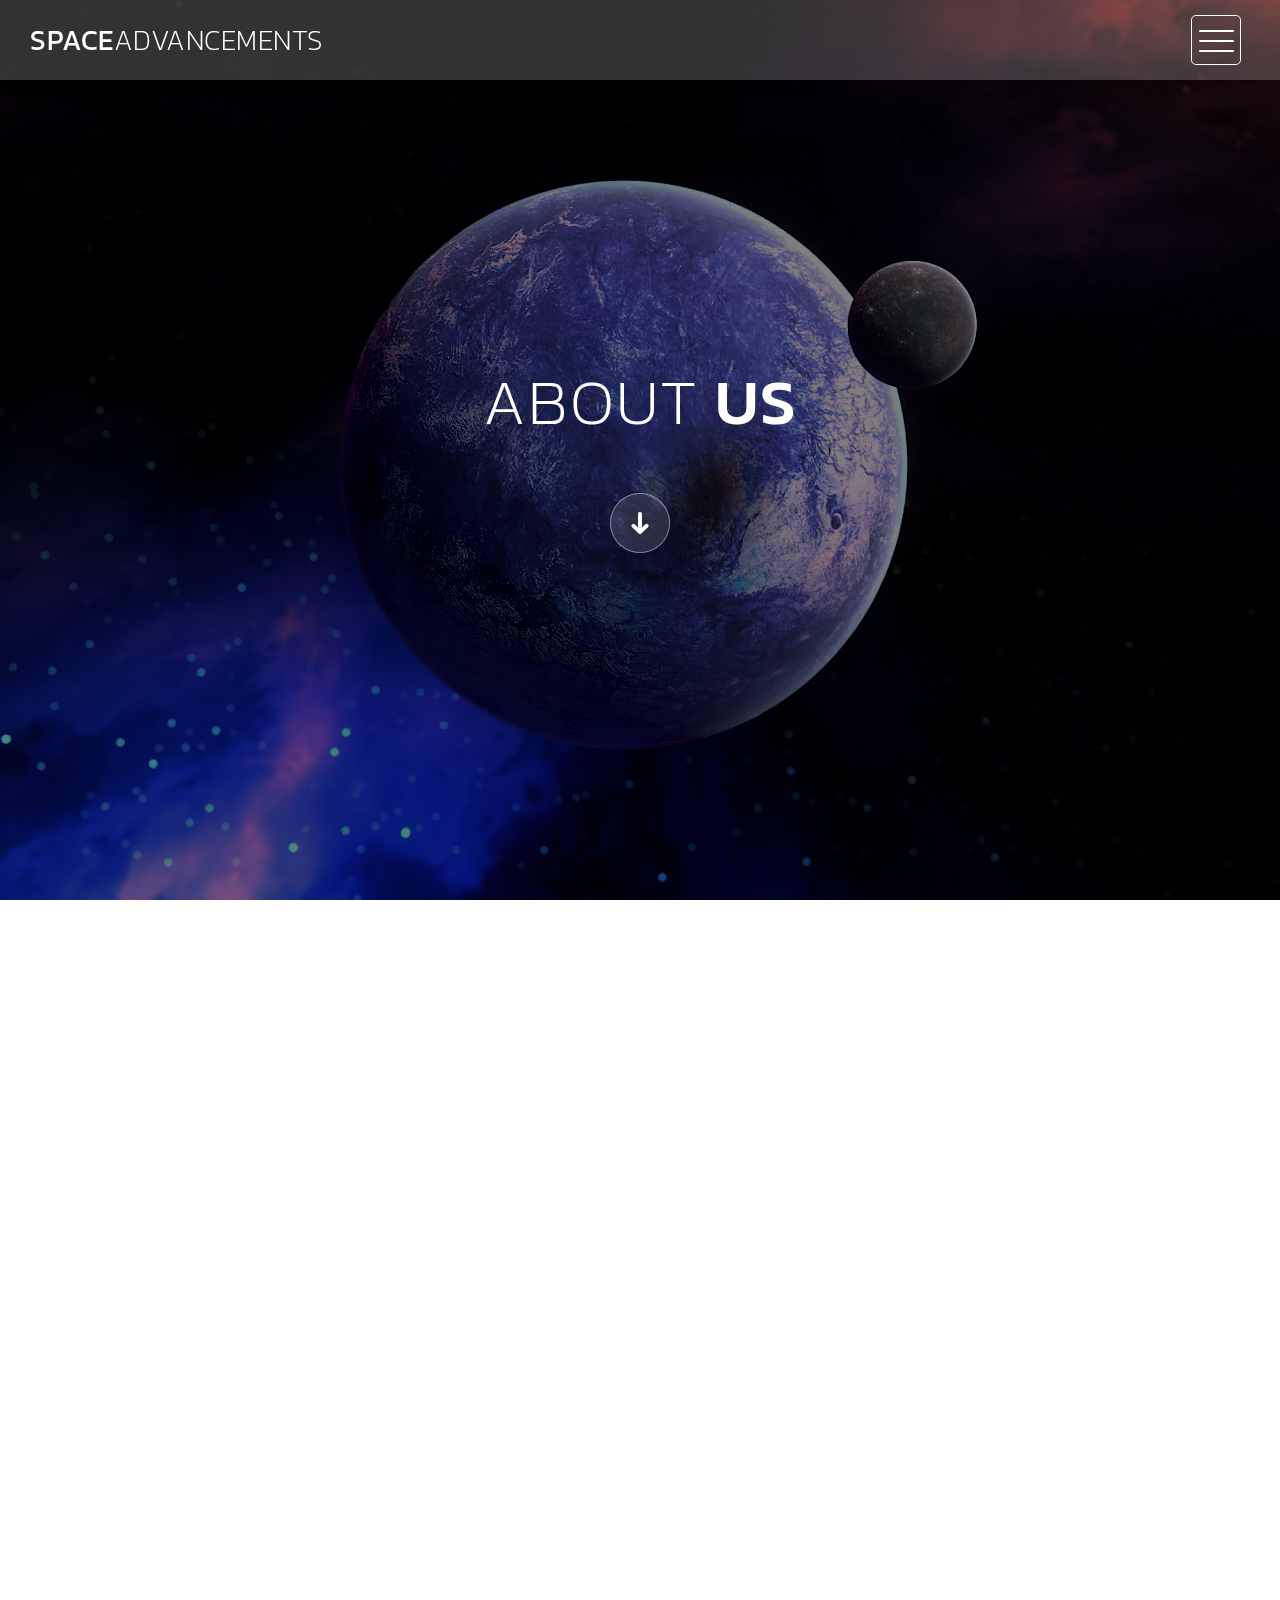
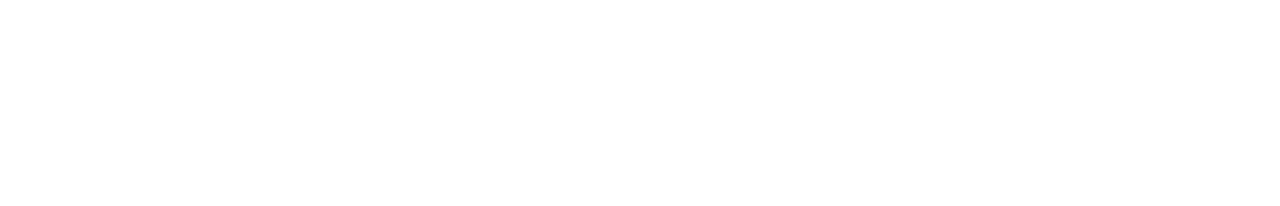
==== commit c8f26e8d: "update" ====
--- a/about.html
+++ b/about.html
@@ -127,9 +127,9 @@
 
 
       <!-- Modal button -->
-    <div class="popup-icon">
+    <!-- <div class="popup-icon">
       <button id="modBtn" class="modal-btn"><img src="img/contact-icon.png" alt=""></button>
-    </div>  
+    </div>   -->
 
     <!-- Modal -->
     <div id="modal" class="modal">
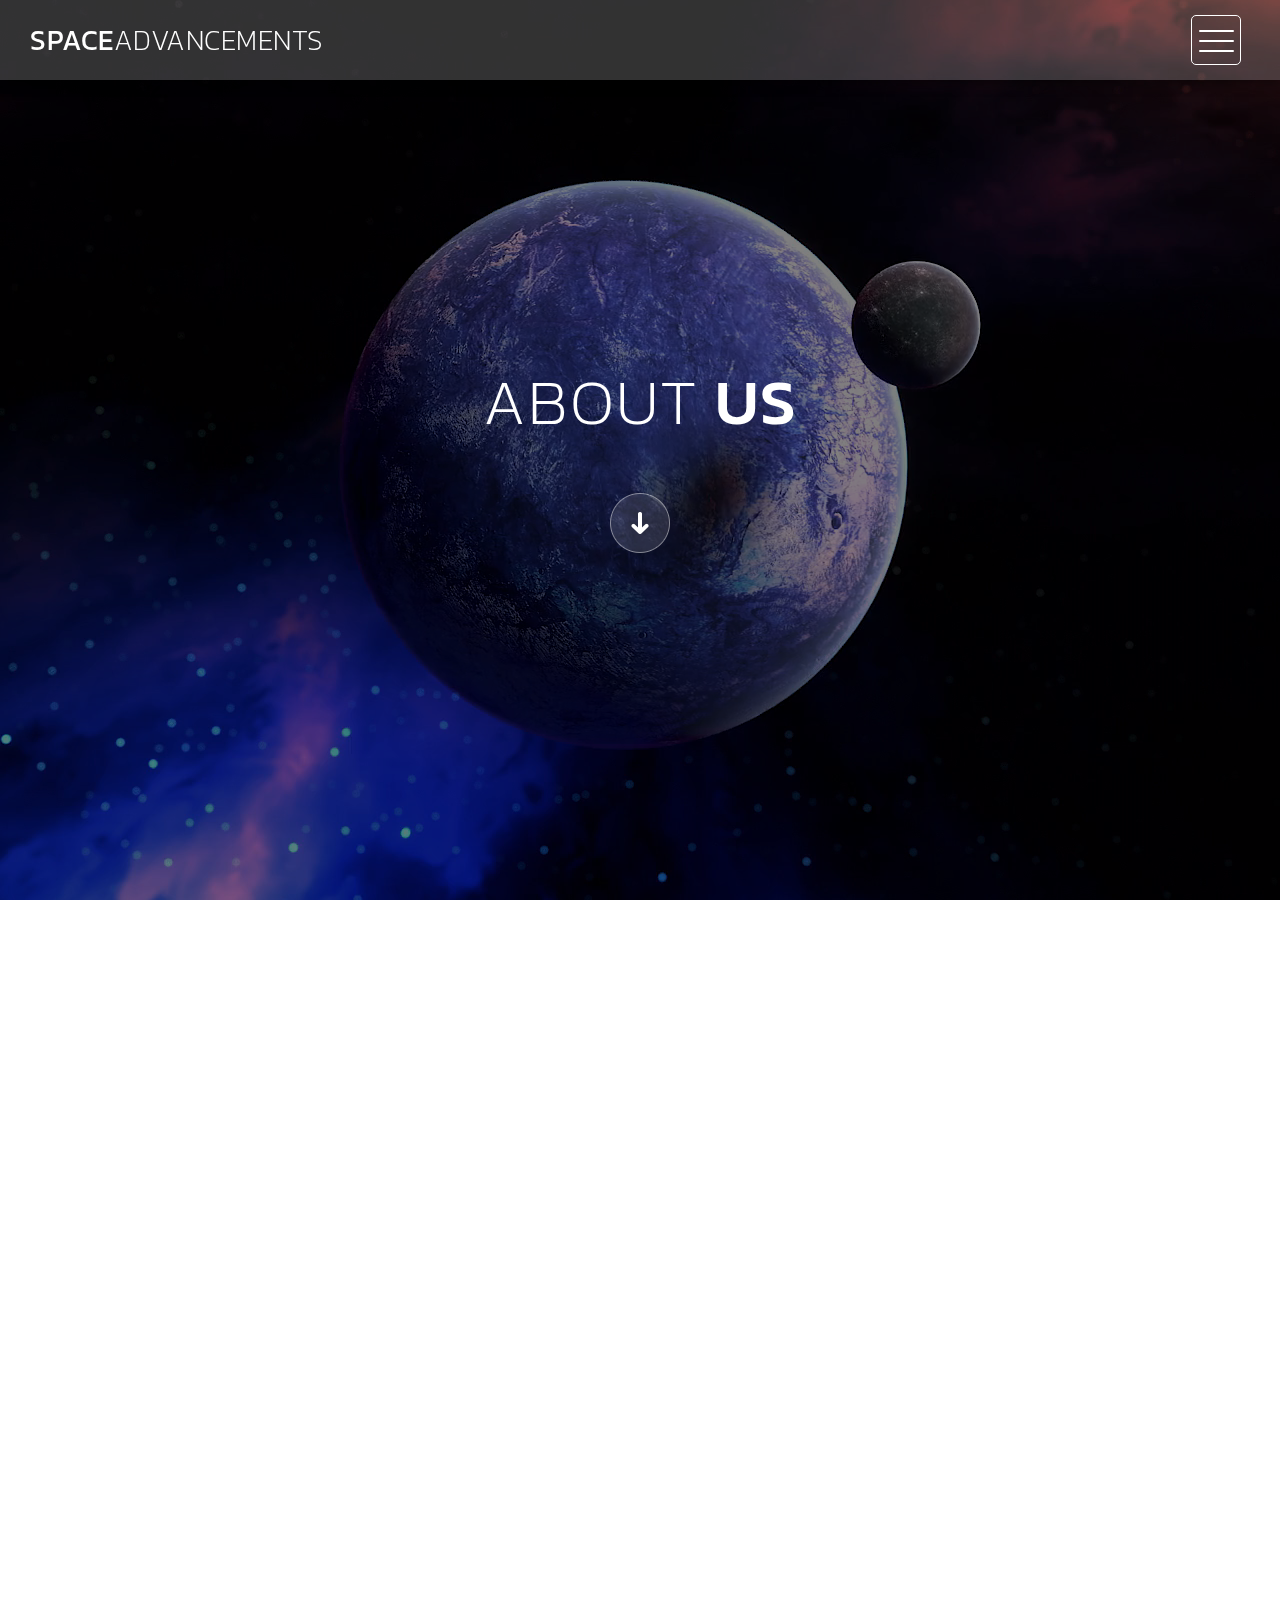
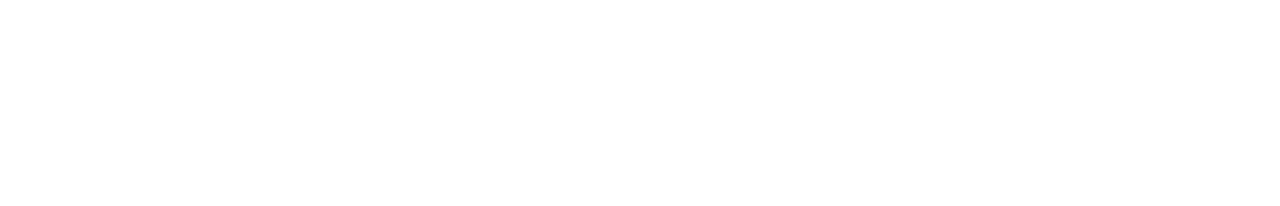
==== commit 46885f31: "update" ====
--- a/about.html
+++ b/about.html
@@ -24,7 +24,7 @@
 
     <nav>
         <div class="logo">
-            <a href="index.html">Space<em>Advancements</em></a>
+            <a href="index">Space<em>Advancements</em></a>
         </div>
       <div class="menu-icon">
         <span></span>
@@ -57,13 +57,13 @@
                         <div class="portfolio-item">
                             <div class="thumb">
                                 <!-- change video id -->
-                                <a href="video.html?xtCrq6OdOaQ"><div class="hover-effect">
+                                <a href="video?xtCrq6OdOaQ"><div class="hover-effect">
                                     <div class="containerc">
                                     <div class="image">
                                         <!-- change video id -->
                                         <img class="imagec" src="https://img.youtube.com/vi/xtCrq6OdOaQ/maxresdefault.jpg">
                                         <div class="middlec">
-                                            <div class="textc"><svg xmlns="http://www.w3.org/2000/svg" width="50" height="50" fill="currentColor" class="bi bi-play-circle-fill" viewBox="0 0 16 16">
+                                            <div class="textc"><svg xmlns="https://www.w3.org/2000/svg" width="50" height="50" fill="currentColor" class="bi bi-play-circle-fill" viewBox="0 0 16 16">
                                                 <path d="M16 8A8 8 0 1 1 0 8a8 8 0 0 1 16 0zM6.79 5.093A.5.5 0 0 0 6 5.5v5a.5.5 0 0 0 .79.407l3.5-2.5a.5.5 0 0 0 0-.814l-3.5-2.5z"/>
                                               </svg></div>
                                           </div>
@@ -80,7 +80,7 @@
                         Space Advancements notifies you the latest advancements in science and technology. Majorly focuses on advancements in space.
                         Here we bring you the most exclusive and intresting videos of science and technology in telugu. Stay tuned to finding more videos.
                         <br><br>
-                        Advancements in Space, Science, Technology.
+                        Advancements in Space, Science and Technology.
                     </p>
                     <br>
                     <div class="simple-btn">
@@ -89,13 +89,13 @@
                             <p>Follow Us On</p>
                             <br>
                         <a href="https://www.instagram.com/spaceadvancements/"><svg
-                            xmlns="http://www.w3.org/2000/svg" width="16" height="16"
+                            xmlns="https://www.w3.org/2000/svg" width="16" height="16"
                             fill="currentColor" class="bi bi-instagram" viewBox="0 0 16 16">
                             <path
                                 d="M8 0C5.829 0 5.556.01 4.703.048 3.85.088 3.269.222 2.76.42a3.917 3.917 0 0 0-1.417.923A3.927 3.927 0 0 0 .42 2.76C.222 3.268.087 3.85.048 4.7.01 5.555 0 5.827 0 8.001c0 2.172.01 2.444.048 3.297.04.852.174 1.433.372 1.942.205.526.478.972.923 1.417.444.445.89.719 1.416.923.51.198 1.09.333 1.942.372C5.555 15.99 5.827 16 8 16s2.444-.01 3.298-.048c.851-.04 1.434-.174 1.943-.372a3.916 3.916 0 0 0 1.416-.923c.445-.445.718-.891.923-1.417.197-.509.332-1.09.372-1.942C15.99 10.445 16 10.173 16 8s-.01-2.445-.048-3.299c-.04-.851-.175-1.433-.372-1.941a3.926 3.926 0 0 0-.923-1.417A3.911 3.911 0 0 0 13.24.42c-.51-.198-1.092-.333-1.943-.372C10.443.01 10.172 0 7.998 0h.003zm-.717 1.442h.718c2.136 0 2.389.007 3.232.046.78.035 1.204.166 1.486.275.373.145.64.319.92.599.28.28.453.546.598.92.11.281.24.705.275 1.485.039.843.047 1.096.047 3.231s-.008 2.389-.047 3.232c-.035.78-.166 1.203-.275 1.485a2.47 2.47 0 0 1-.599.919c-.28.28-.546.453-.92.598-.28.11-.704.24-1.485.276-.843.038-1.096.047-3.232.047s-2.39-.009-3.233-.047c-.78-.036-1.203-.166-1.485-.276a2.478 2.478 0 0 1-.92-.598 2.48 2.48 0 0 1-.6-.92c-.109-.281-.24-.705-.275-1.485-.038-.843-.046-1.096-.046-3.233 0-2.136.008-2.388.046-3.231.036-.78.166-1.204.276-1.486.145-.373.319-.64.599-.92.28-.28.546-.453.92-.598.282-.11.705-.24 1.485-.276.738-.034 1.024-.044 2.515-.045v.002zm4.988 1.328a.96.96 0 1 0 0 1.92.96.96 0 0 0 0-1.92zm-4.27 1.122a4.109 4.109 0 1 0 0 8.217 4.109 4.109 0 0 0 0-8.217zm0 1.441a2.667 2.667 0 1 1 0 5.334 2.667 2.667 0 0 1 0-5.334z" />
                         </svg></a>
-                        <a href="https://www.youtube.com/channel/UCmhUEmgBhFQNA-5WmephMeA/featured" style="margin-left: 5px;"><svg
-                            xmlns="http://www.w3.org/2000/svg" width="16" height="16"
+                        <a href="https://www.youtube.com/spaceadvancements" style="margin-left: 5px;"><svg
+                            xmlns="https://www.w3.org/2000/svg" width="16" height="16"
                             fill="currentColor" class="bi bi-youtube" viewBox="0 0 16 16">
                             <path
                                 d="M8.051 1.999h.089c.822.003 4.987.033 6.11.335a2.01 2.01 0 0 1 1.415 1.42c.101.38.172.883.22 1.402l.01.104.022.26.008.104c.065.914.073 1.77.074 1.957v.075c-.001.194-.01 1.108-.082 2.06l-.008.105-.009.104c-.05.572-.124 1.14-.235 1.558a2.007 2.007 0 0 1-1.415 1.42c-1.16.312-5.569.334-6.18.335h-.142c-.309 0-1.587-.006-2.927-.052l-.17-.006-.087-.004-.171-.007-.171-.007c-1.11-.049-2.167-.128-2.654-.26a2.007 2.007 0 0 1-1.415-1.419c-.111-.417-.185-.986-.235-1.558L.09 9.82l-.008-.104A31.4 31.4 0 0 1 0 7.68v-.123c.002-.215.01-.958.064-1.778l.007-.103.003-.052.008-.104.022-.26.01-.104c.048-.519.119-1.023.22-1.402a2.007 2.007 0 0 1 1.415-1.42c.487-.13 1.544-.21 2.654-.26l.17-.007.172-.006.086-.003.171-.007A99.788 99.788 0 0 1 7.858 2h.193zM6.4 5.209v4.818l4.157-2.408L6.4 5.209z" />
@@ -126,53 +126,6 @@
     </footer>
 
 
-      <!-- Modal button -->
-    <!-- <div class="popup-icon">
-      <button id="modBtn" class="modal-btn"><img src="img/contact-icon.png" alt=""></button>
-    </div>   -->
-
-    <!-- Modal -->
-    <div id="modal" class="modal">
-      <!-- Modal Content -->
-      <div class="modal-content">
-        <!-- Modal Header -->
-        <div class="modal-header">
-          <h3 class="header-title"><em>ASK </em>US</h3>
-          <div class="close-btn"><img src="img/close_contact.png" alt=""></div>    
-        </div>
-        <!-- Modal Body -->
-        <div class="modal-body">
-          <div class="col-md-6 col-md-offset-3">
-            <form id="contact" action="" method="post">
-                <div class="row">
-                    <div class="col-md-12">
-                      <fieldset>
-                        <input name="name" type="text" class="form-control" id="name" placeholder="Your name..." required="">
-                      </fieldset>
-                    </div>
-                    <div class="col-md-12">
-                      <fieldset>
-                        <input name="email" type="email" class="form-control" id="email" placeholder="Your email..." required="">
-                      </fieldset>
-                    </div>
-                    <div class="col-md-12">
-                      <fieldset>
-                        <textarea name="message" rows="6" class="form-control" id="message" placeholder="Your message..." required=""></textarea>
-                      </fieldset>
-                    </div>
-                    <div class="col-md-12">
-                      <fieldset>
-                        <button type="submit" id="form-submit" class="btn">Send</button>
-                      </fieldset>
-                    </div>
-                </div>
-            </form>
-          </div>
-        </div>
-      </div>
-    </div>
-
-    
 
     <section class="overlay-menu">
       <div class="container">
@@ -181,16 +134,16 @@
               <ul>
                   
                   <li>
-                      <a href="index.html">Home</a>
+                      <a href="index">Home</a>
                   </li>
                   <li>
-                      <a href="about.html">About Us</a>
+                      <a href="about">About Us</a>
                   </li>
                   <li>
                       <a href="https://www.instagram.com/spaceadvancements/">Instagram</a>
                   </li>
                   <li>
-                      <a href="https://www.youtube.com/channel/UCmhUEmgBhFQNA-5WmephMeA/featured">YouTube</a>
+                      <a href="https://www.youtube.com/spaceadvancements">YouTube</a>
                   </li>
               </ul>
              
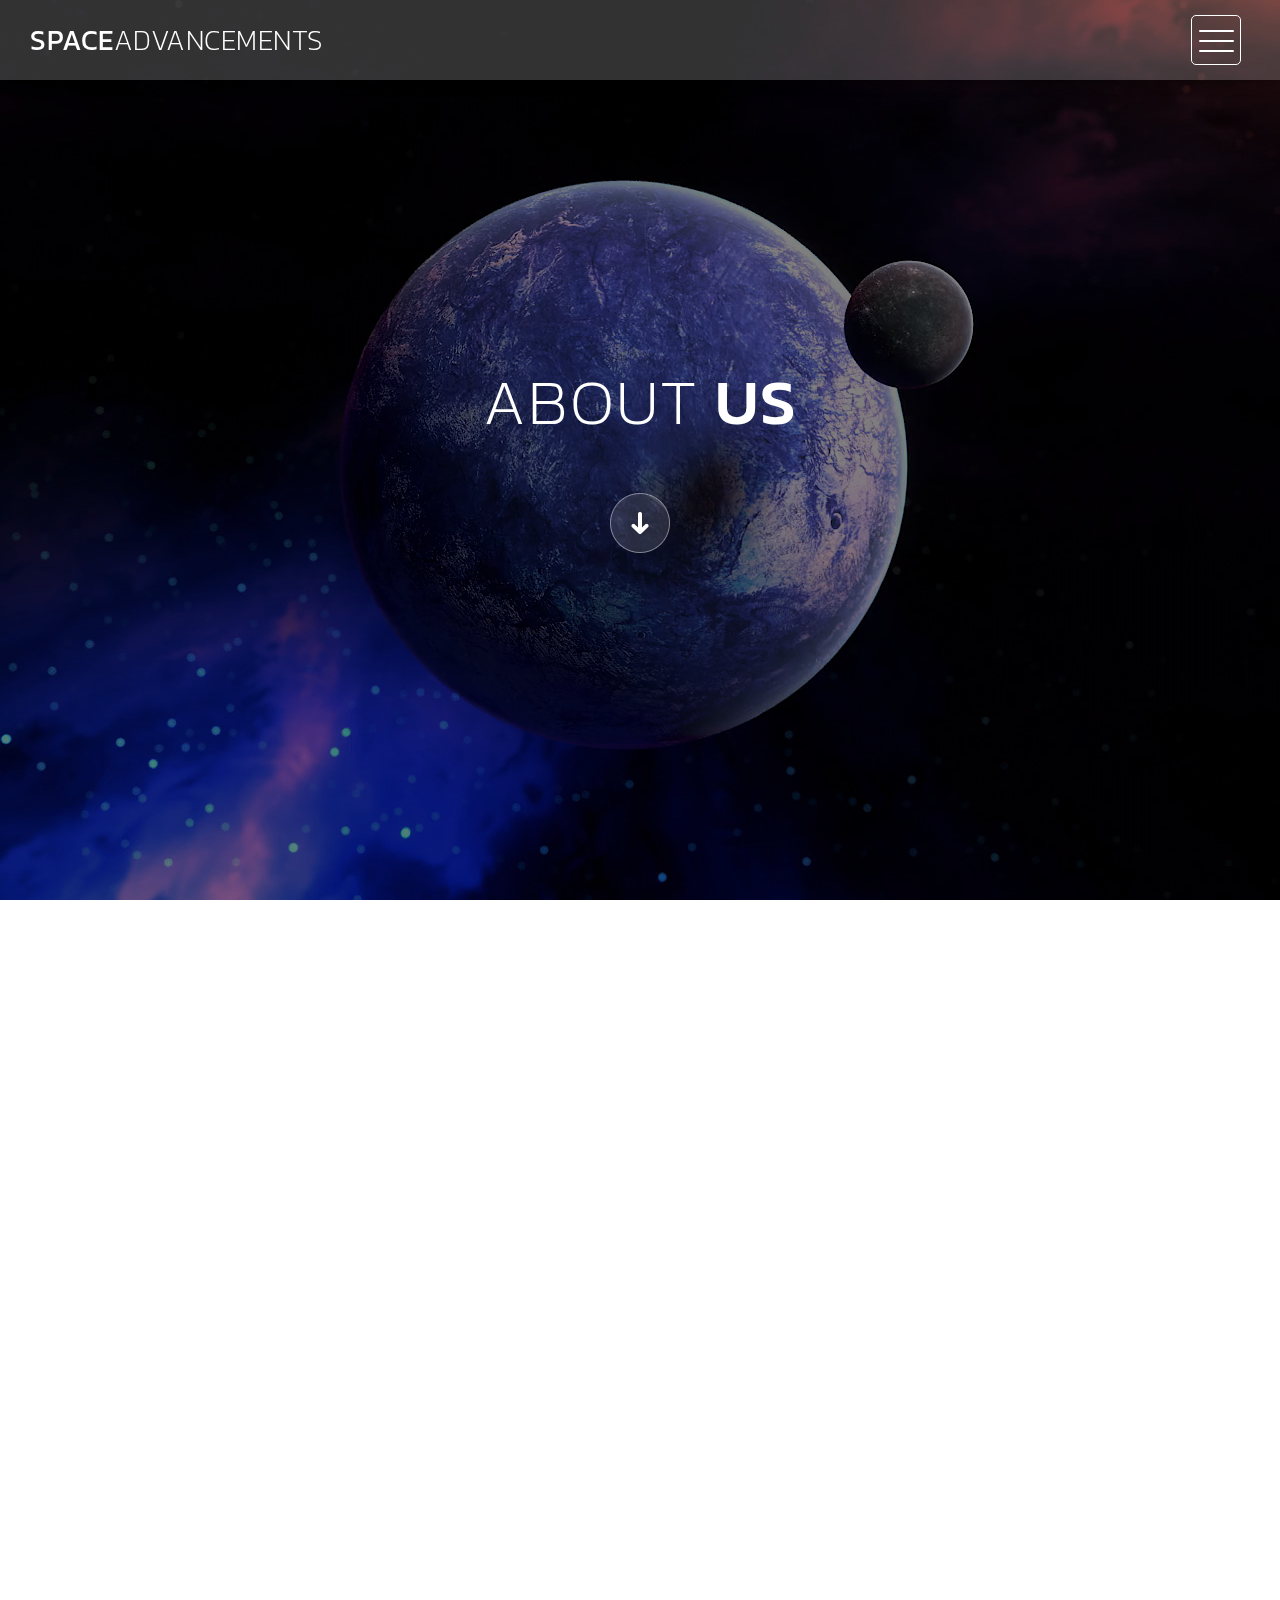
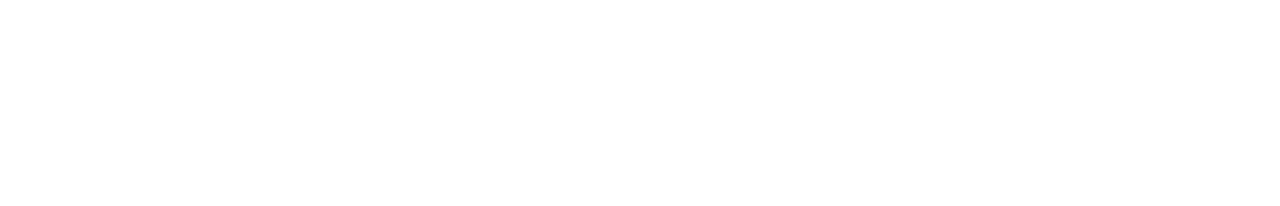
==== commit e79a0d59: "update" ====
--- a/about.html
+++ b/about.html
@@ -14,6 +14,7 @@
         <link rel="stylesheet" href="css/fontAwesome.css">
         <link rel="stylesheet" href="css/light-box.css">
         <link rel="stylesheet" href="css/templatemo-style.css">
+        <link rel = "icon" href = "img/space square.png" type = "image/x-icon">
 
         <link href="https://fonts.googleapis.com/css?family=Kanit:100,200,300,400,500,600,700,800,900" rel="stylesheet">
 
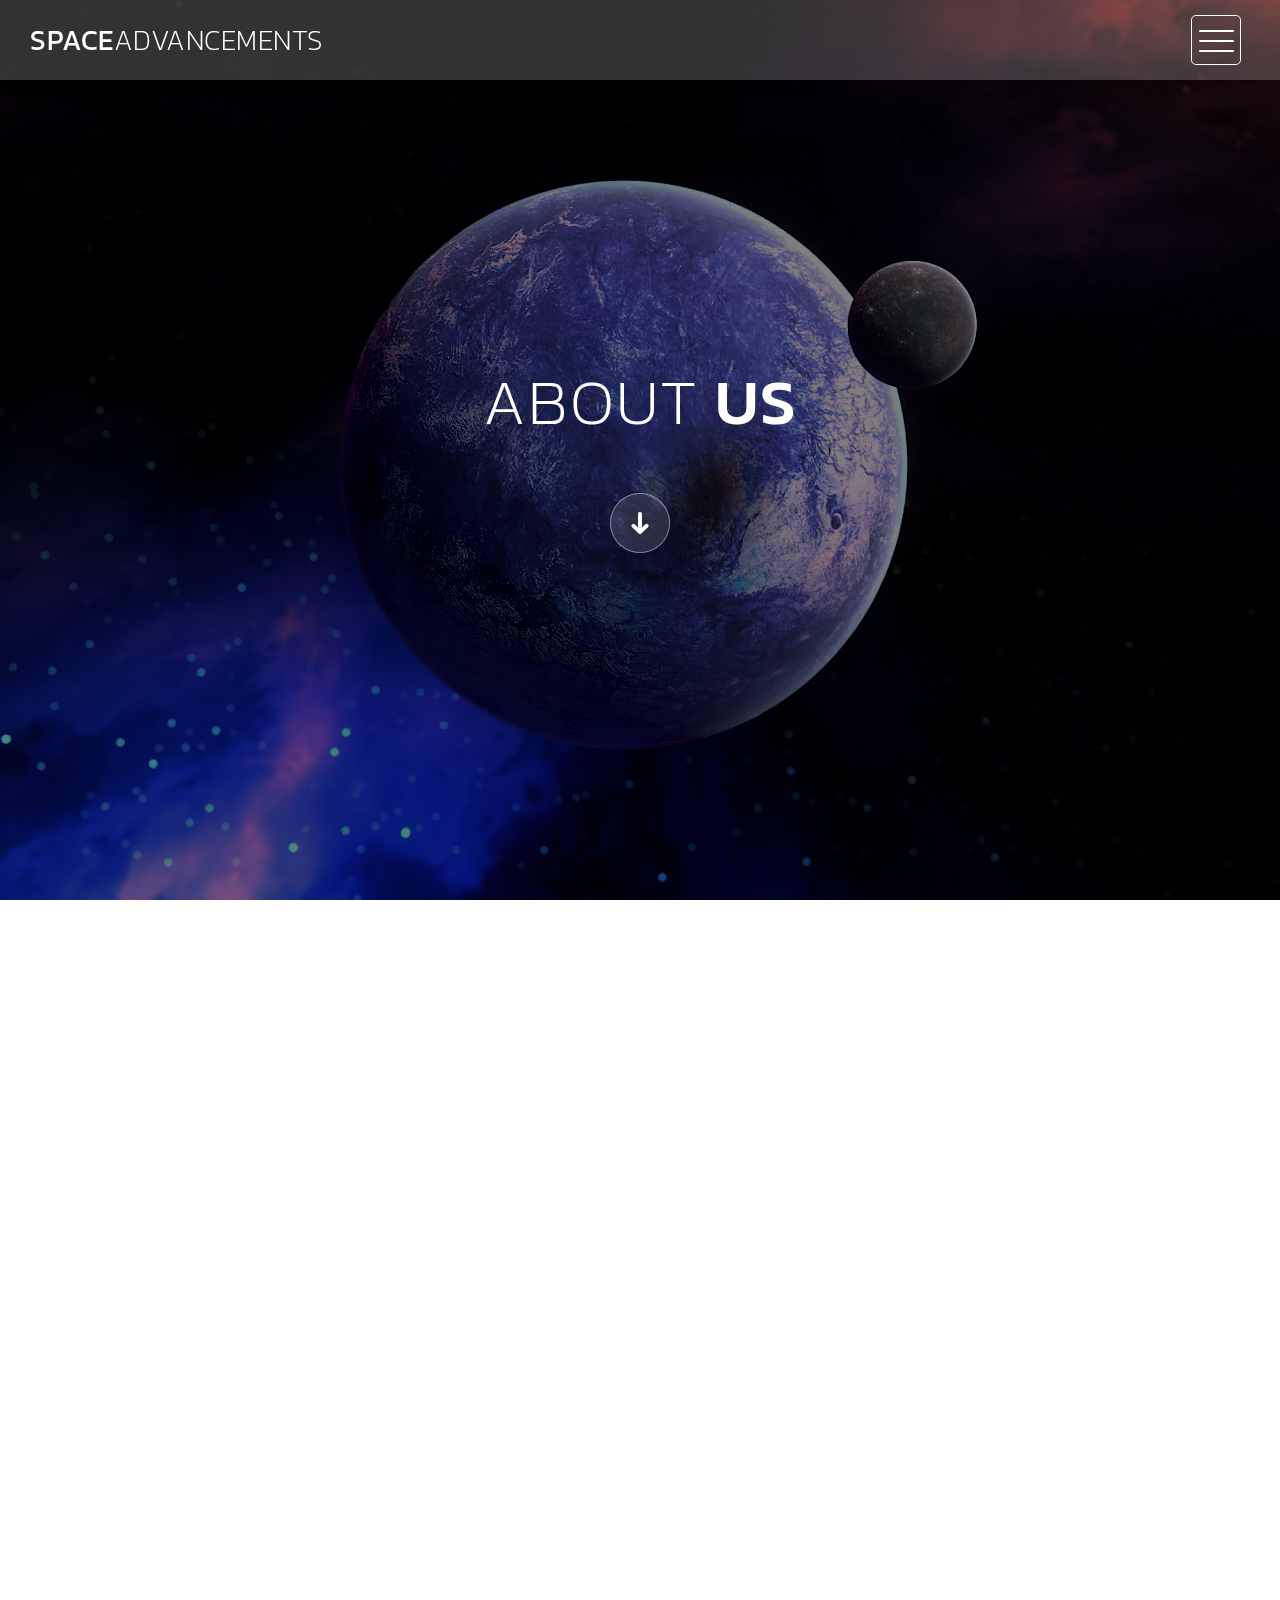
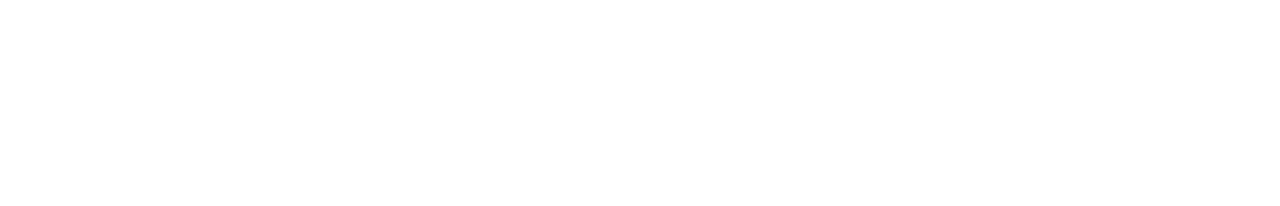
==== commit 0aa52f18: "update" ====
--- a/about.html
+++ b/about.html
@@ -5,7 +5,13 @@
         <meta http-equiv="X-UA-Compatible" content="IE=edge,chrome=1">
         <title>About - Space Advancements</title>
 
-        <meta name="description" content="">
+        <meta name="description" content="Welcome to SPACE ADVANCEMENTS.
+        Space Advancements notifies you the latest advancements in science and technology. Majorly focuses on advancements in space.
+        Here we bring you the most exclusive and intresting videos of science and technology in telugu.">
+    
+        <meta name="keywords" content="Space,Science,Technology,Astronomy,Galaxy,Universe,Rocket,Nasa,Spacex,Cosmos,Blackholes">
+    
+        <meta name="author" content="Csr Srikanth Reddy"> 
         <meta name="viewport" content="width=device-width, initial-scale=1">
         <link rel="apple-touch-icon" href="apple-touch-icon.png">
 
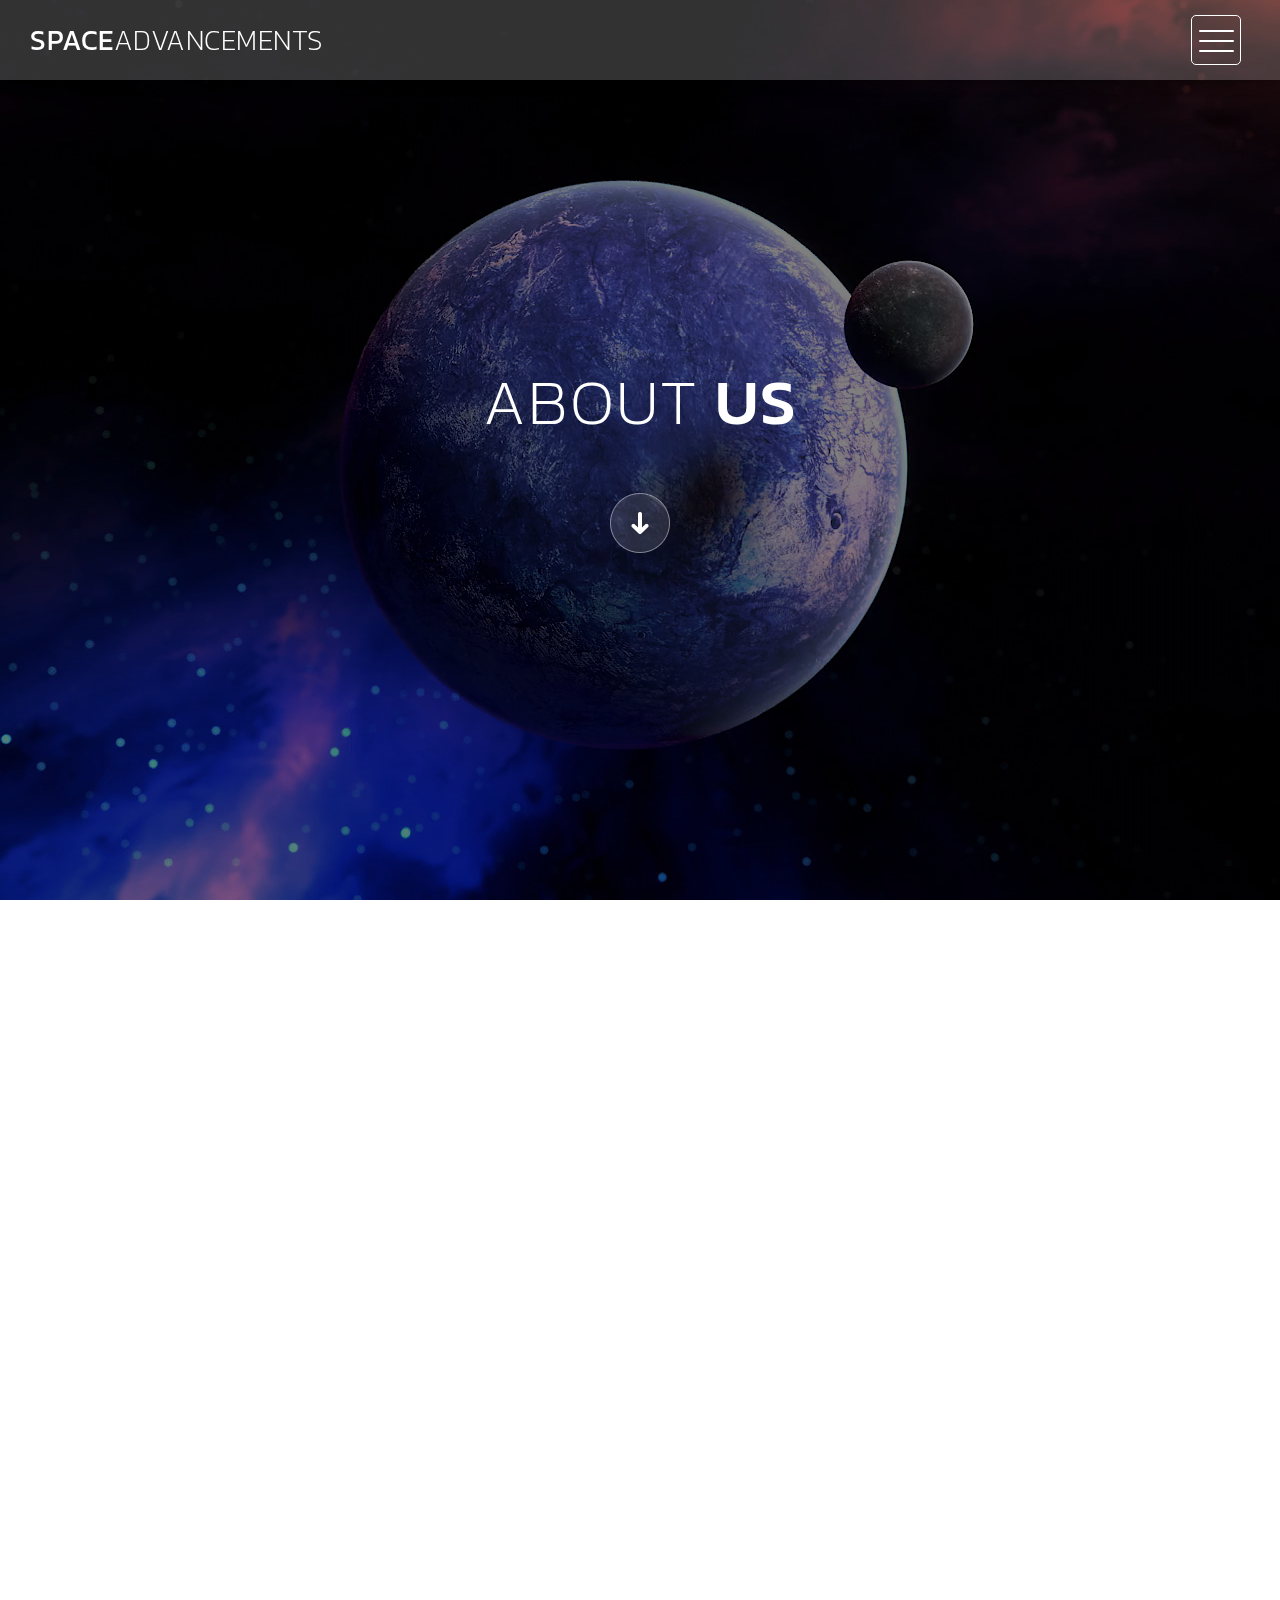
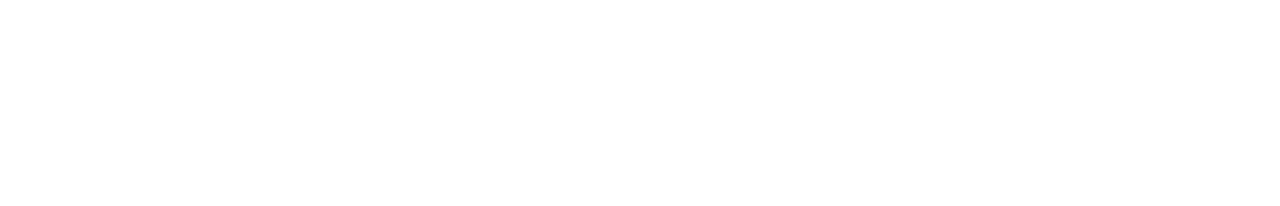
==== commit bdcd52b1: "update" ====
--- a/about.html
+++ b/about.html
@@ -152,6 +152,9 @@
                   <li>
                       <a href="https://www.youtube.com/spaceadvancements">YouTube</a>
                   </li>
+                  <li>
+                    <a href="https://csrsrikanthreddy.github.io/">Csr Srikanth Reddy</a>
+                </li>
               </ul>
              
           </div>
